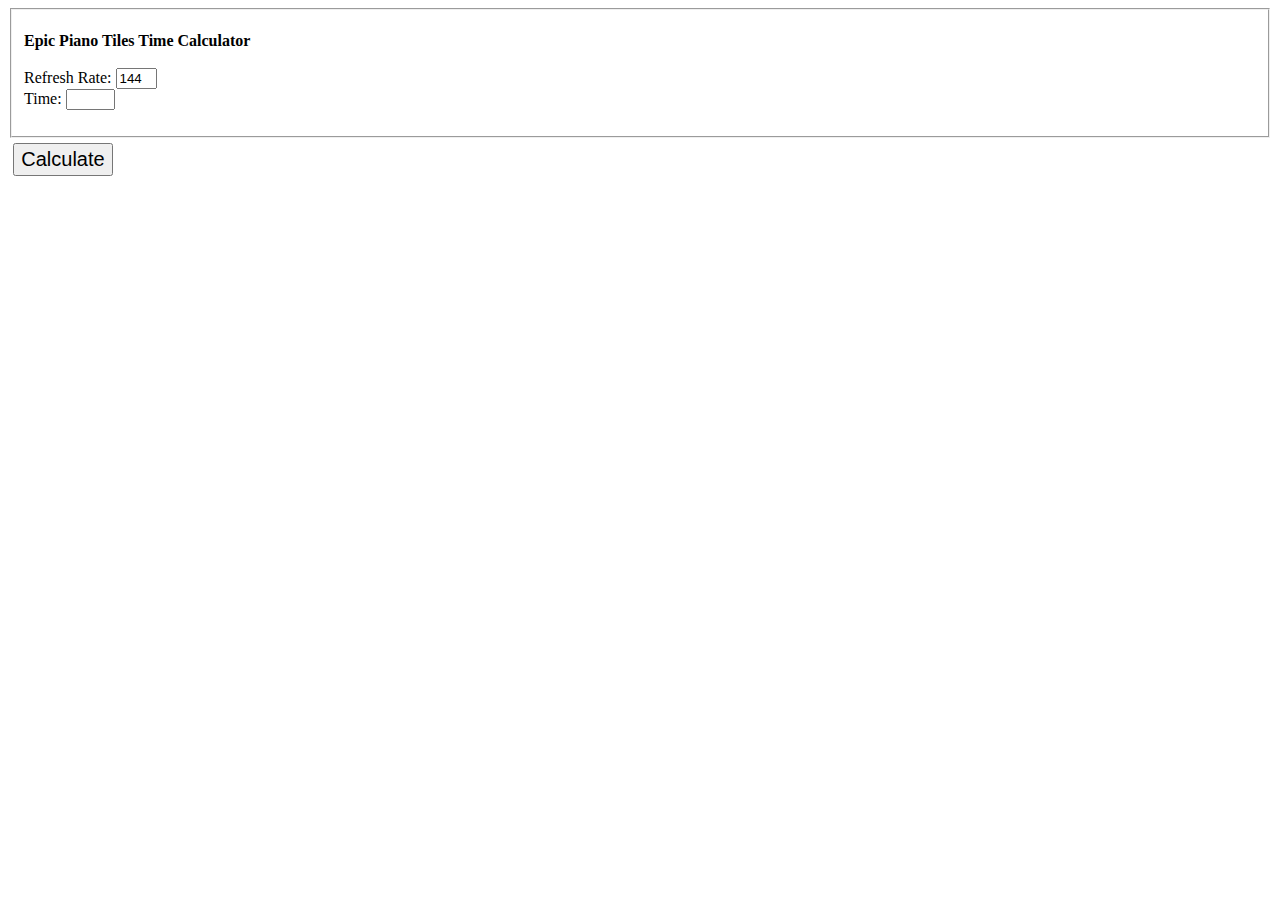
==== WhiteTilesCalc/index.html @ 3f0582a4 "Update index.html" ====
<html>
<meta http-equiv="content-type" content="text/html; charset=utf-8">

<head>
<title>Piano Tiles Time Calculator</title>
<link rel="stylesheet" type="text/css" href="style.css">
</head>

<body bgcolor="#ffffff">

<fieldset id="options">
    <p>
      <label><b>Epic Piano Tiles Time Calculator</b></label>
      <br><br>
      Refresh Rate:
      <input type="text" id="refreshrate" onkeypress="return isNumber(event)" autocomplete="off" size="2" value="144"/>
      <br>
	  Time:
      <input type="text" id="time" onkeypress="return isNumber(event)" autocomplete="off" size="3" value=""/>
    </p>
</fieldset>

<button id="calcButton" class="button" style="vertical-align:middle" onclick="calculate()"><span>Calculate</span></button>
<h1 id="output"></h1>
<b>

<script src="logic.js"></script>

</body>
</html>
---- WhiteTilesCalc/style.css ----
.button {
  text-align: center;
  font-size: 20px;
  padding: 3px;
  width: 100px;
  cursor: pointer;
  margin: 5px;
}
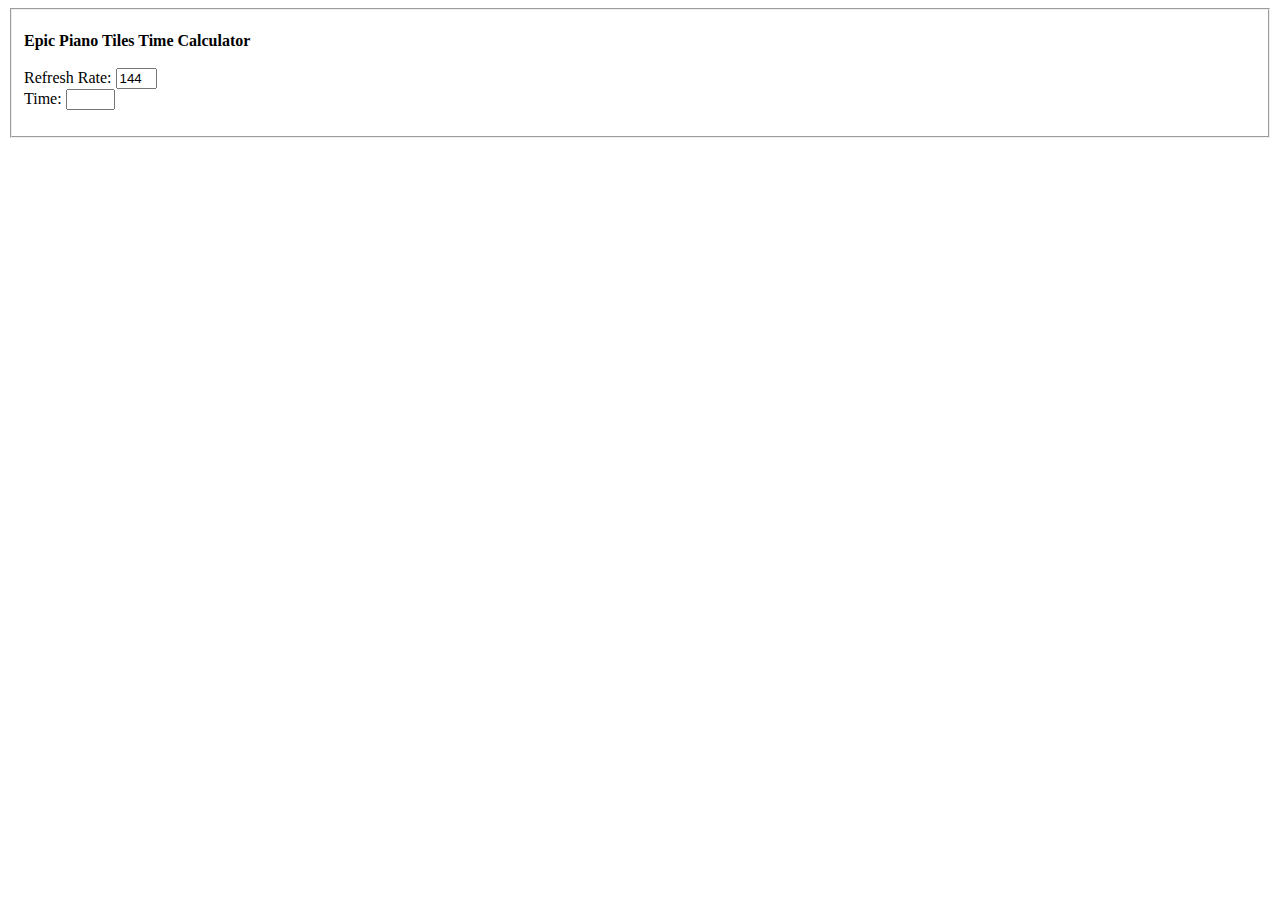
==== commit 48a3b056: "Update index.html" ====
--- a/WhiteTilesCalc/index.html
+++ b/WhiteTilesCalc/index.html
@@ -13,14 +13,13 @@
       <label><b>Epic Piano Tiles Time Calculator</b></label>
       <br><br>
       Refresh Rate:
-      <input type="text" id="refreshrate" onkeypress="return isNumber(event)" autocomplete="off" size="2" value="144"/>
+      <input type="text" id="refreshrate" onkeypress="return isNumber(event)" oninput="calculate()" autocomplete="off" size="2" value="144"/>
       <br>
 	  Time:
-      <input type="text" id="time" onkeypress="return isNumber(event)" autocomplete="off" size="3" value=""/>
+      <input type="text" id="time" onkeypress="return isNumber(event)" oninput="calculate()" autocomplete="off" size="3" value=""/>
     </p>
 </fieldset>
-
-<button id="calcButton" class="button" style="vertical-align:middle" onclick="calculate()"><span>Calculate</span></button>
+	
 <h1 id="output"></h1>
 <b>
 
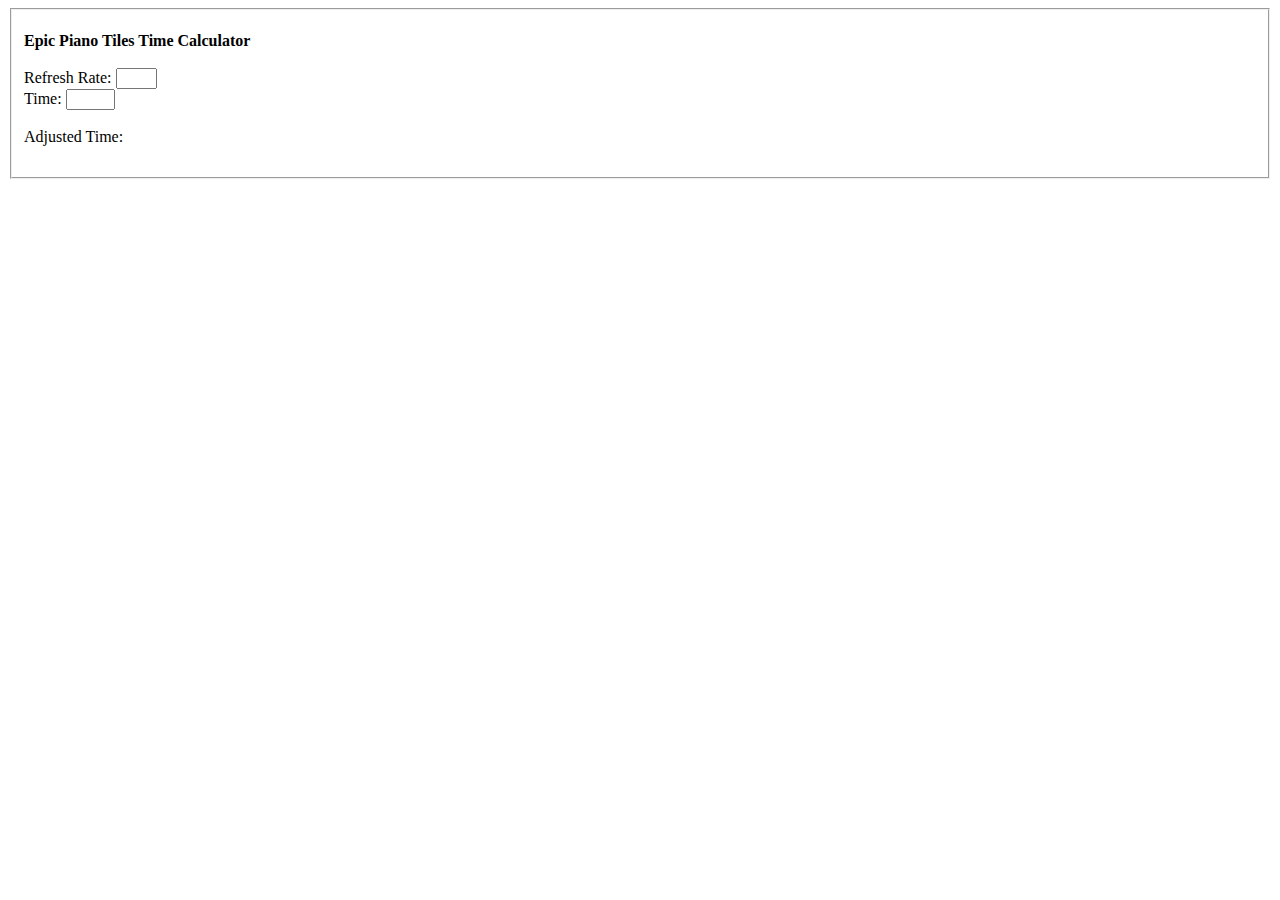
==== commit 26d6e38a: "Update index.html" ====
--- a/WhiteTilesCalc/index.html
+++ b/WhiteTilesCalc/index.html
@@ -13,14 +13,18 @@
       <label><b>Epic Piano Tiles Time Calculator</b></label>
       <br><br>
       Refresh Rate:
-      <input type="text" id="refreshrate" onkeypress="return isNumber(event)" oninput="calculate()" autocomplete="off" size="2" value="144"/>
+      <input type="text" id="refreshrate" onkeypress="return isNumber(event)" autocomplete="off" size="2" value=""/>
       <br>
 	  Time:
-      <input type="text" id="time" onkeypress="return isNumber(event)" oninput="calculate()" autocomplete="off" size="3" value=""/>
+      <input type="text" id="time" onkeypress="return isNumber(event)" autocomplete="off" size="3" value=""/>
+      <br>
+      <label></label>
+      <br>
+      <label>Adjusted Time: </label>
+      <h1 id="output"></h1>
     </p>
 </fieldset>
-	
-<h1 id="output"></h1>
+
 <b>
 
 <script src="logic.js"></script>
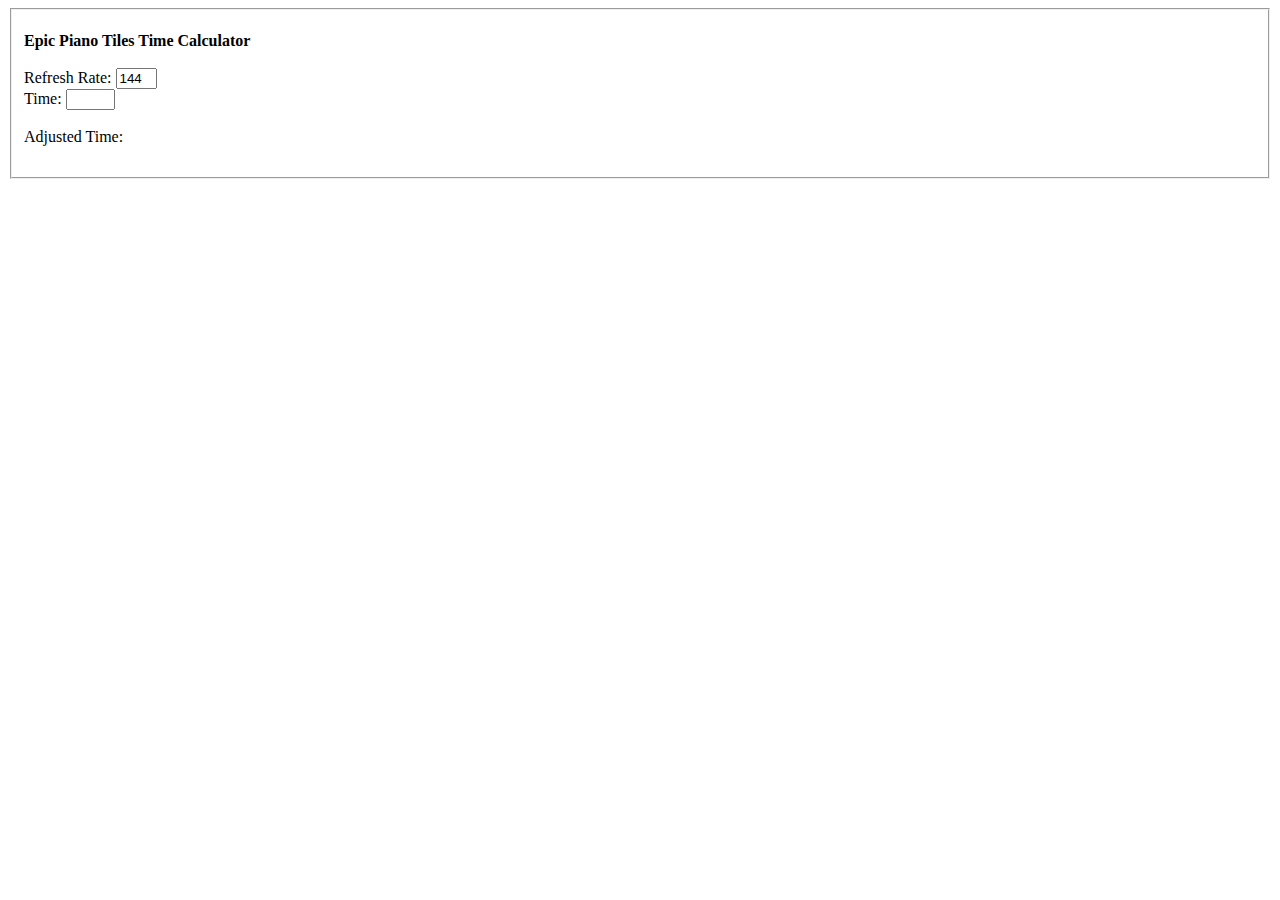
==== commit a671a224: "Update index.html" ====
--- a/WhiteTilesCalc/index.html
+++ b/WhiteTilesCalc/index.html
@@ -13,10 +13,10 @@
       <label><b>Epic Piano Tiles Time Calculator</b></label>
       <br><br>
       Refresh Rate:
-      <input type="text" id="refreshrate" onkeypress="return isNumber(event)" autocomplete="off" size="2" value=""/>
+      <input type="text" id="refreshrate" onkeypress="return isNumber(event)" oninput="calculate()" autocomplete="off" size="2" value="144"/>
       <br>
 	  Time:
-      <input type="text" id="time" onkeypress="return isNumber(event)" autocomplete="off" size="3" value=""/>
+      <input type="text" id="time" onkeypress="return isNumber(event)" oninput="calculate()" autocomplete="off" size="3" value=""/>
       <br>
       <label></label>
       <br>
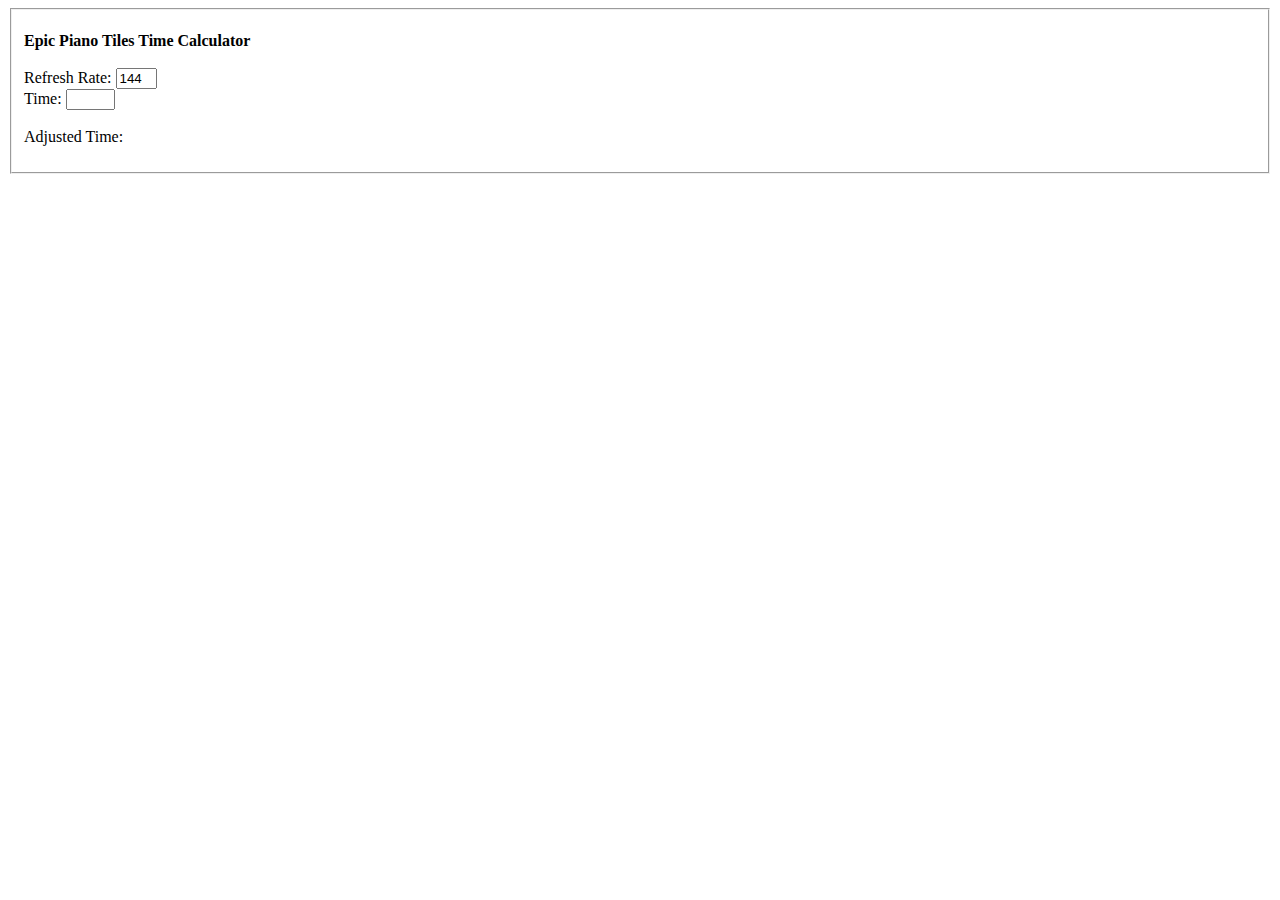
==== commit 3d99b0d1: "Update index.html" ====
--- a/WhiteTilesCalc/index.html
+++ b/WhiteTilesCalc/index.html
@@ -20,8 +20,7 @@
       <br>
       <label></label>
       <br>
-      <label>Adjusted Time: </label>
-      <h1 id="output"></h1>
+      <label>Adjusted Time: </label> <b><label id="output"></label></b>
     </p>
 </fieldset>
 
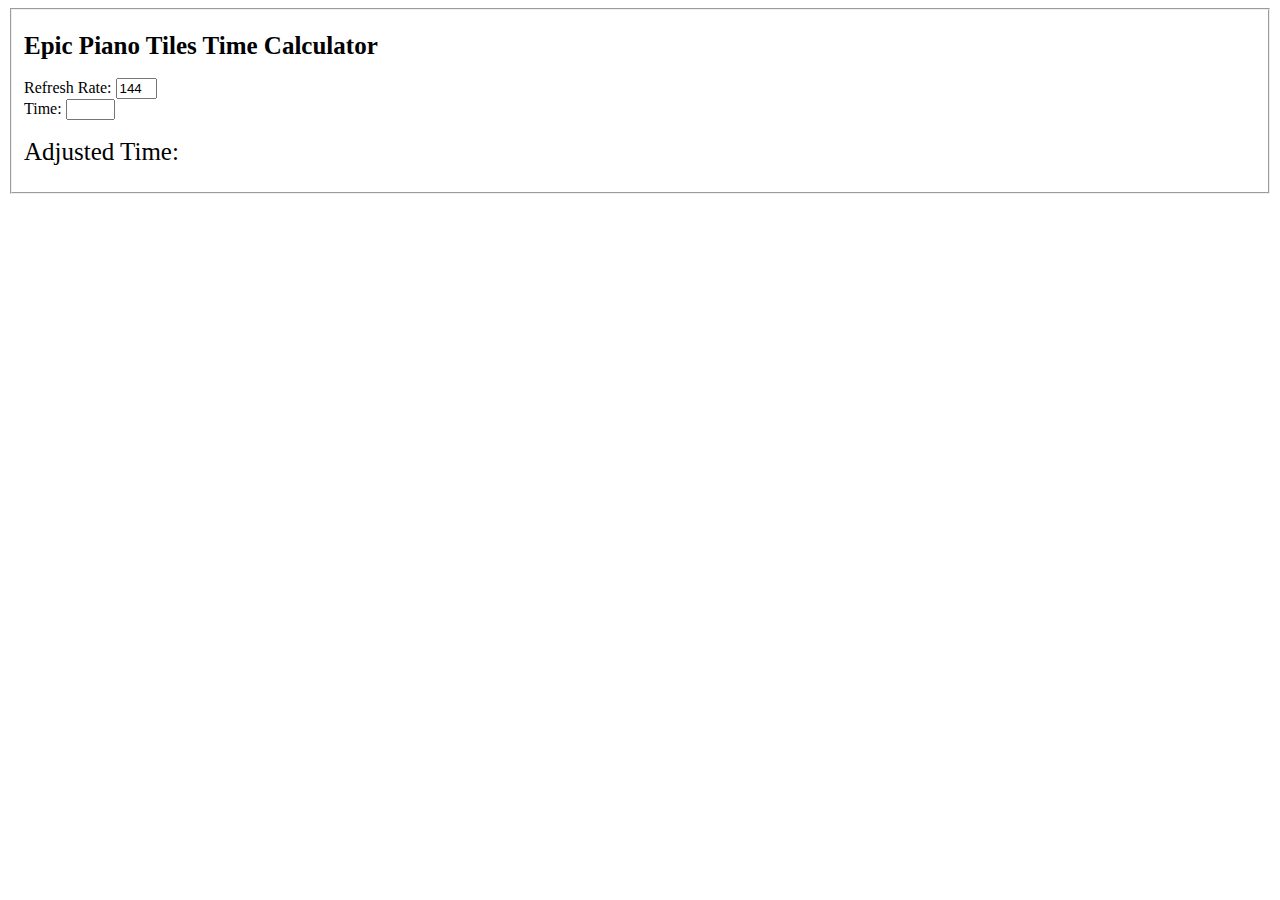
==== commit 3e96be74: "Update index.html" ====
--- a/WhiteTilesCalc/index.html
+++ b/WhiteTilesCalc/index.html
@@ -10,7 +10,7 @@
 
 <fieldset id="options">
     <p>
-      <label><b>Epic Piano Tiles Time Calculator</b></label>
+      <label style="font-size:25px"><b>Epic Piano Tiles Time Calculator</b></label>
       <br><br>
       Refresh Rate:
       <input type="text" id="refreshrate" onkeypress="return isNumber(event)" oninput="calculate()" autocomplete="off" size="2" value="144"/>
@@ -20,7 +20,7 @@
       <br>
       <label></label>
       <br>
-      <label>Adjusted Time: </label> <b><label id="output"></label></b>
+      <label style="font-size:25px">Adjusted Time: </label> <b><label style="font-size:25px" id="output"></label></b>
     </p>
 </fieldset>
 
--- a/WhiteTilesCalc/style.css
+++ b/WhiteTilesCalc/style.css
@@ -1,6 +1,6 @@
 .button {
   text-align: center;
-  font-size: 20px;
+  font-size: 25px;
   padding: 3px;
   width: 100px;
   cursor: pointer;
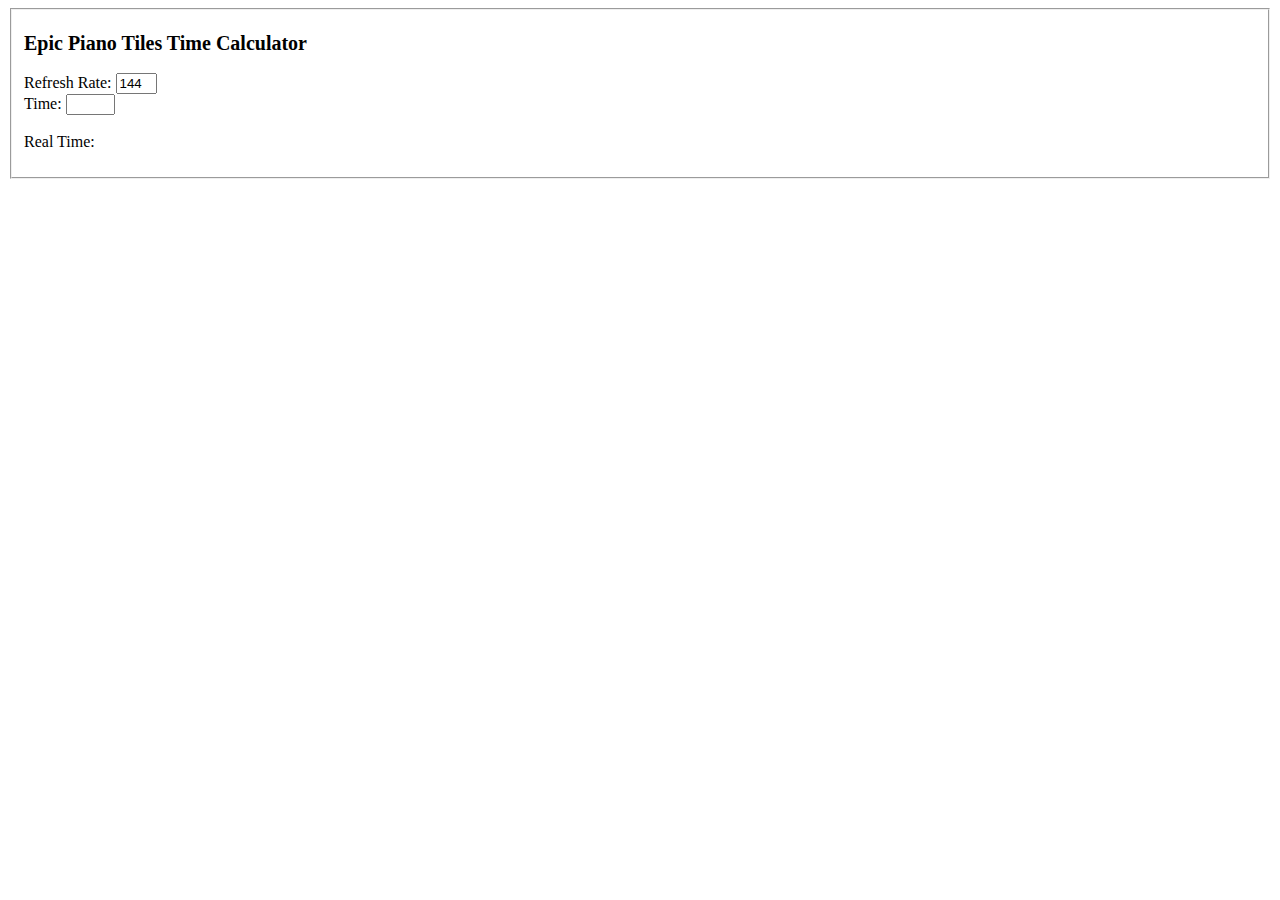
==== commit af00b800: "Update index.html" ====
--- a/WhiteTilesCalc/index.html
+++ b/WhiteTilesCalc/index.html
@@ -10,7 +10,7 @@
 
 <fieldset id="options">
     <p>
-      <label style="font-size:25px"><b>Epic Piano Tiles Time Calculator</b></label>
+      <label style="font-size:20px"><b>Epic Piano Tiles Time Calculator</b></label>
       <br><br>
       Refresh Rate:
       <input type="text" id="refreshrate" onkeypress="return isNumber(event)" oninput="calculate()" autocomplete="off" size="2" value="144"/>
@@ -20,7 +20,7 @@
       <br>
       <label></label>
       <br>
-      <label style="font-size:25px">Adjusted Time: </label> <b><label style="font-size:25px" id="output"></label></b>
+      <label>Real Time: </label> <b><label style="font-size:20px" id="output"></label></b>
     </p>
 </fieldset>
 
